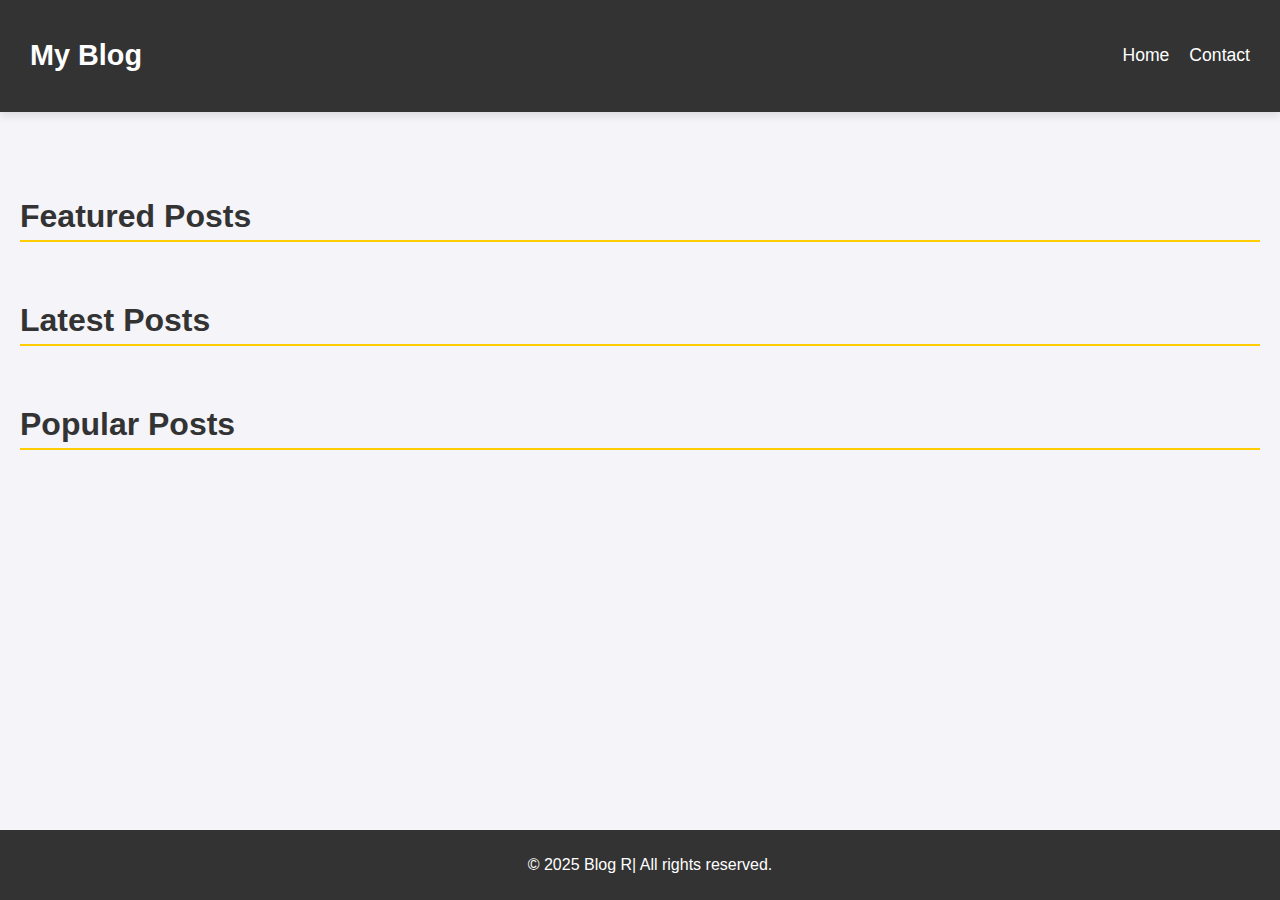
==== index.html @ ac415638 "final changes" ====
<!DOCTYPE html>
<html lang="en">
<head>
    <meta charset="UTF-8">
    <meta name="viewport" content="width=device-width, initial-scale=1.0">
    <title>Overview Page</title>
    <link rel="stylesheet" href="styles.css">
</head>
<body>
    <header>
        <div class="logo">
            <h1>My Blog</h1>
        </div>
        <nav>
            <ul>
                <li><a href="index.html">Home</a></li>
                <li><a href="#">Contact</a></li>
            </ul>
        </nav>
    </header>

    <main>
        <section class="featured-posts">
            <h2>Featured Posts</h2>
            <div class="posts-list" id="featured-posts">
                <!-- Featured posts will be dynamically inserted here -->
            </div>
        </section>

        <section class="latest-posts">
            <h2>Latest Posts</h2>
            <div class="posts-list" id="latest-posts">
                <!-- Latest posts will be dynamically inserted here -->
            </div>
        </section>

        <section class="popular-posts">
            <h2>Popular Posts</h2>
            <div class="posts-list" id="popular-posts">
                <!-- Popular posts will be dynamically inserted here -->
            </div>
        </section>
    </main>

    <footer>
        <p>&copy; 2025 Blog R| All rights reserved.</p>
    </footer>

    <script src="scripts.js"></script>
</body>
</html>
---- styles.css ----
/* General Styles */
body {
    font-family: 'Arial', sans-serif;
    margin: 0;
    padding: 0;
    background-color: #f4f4f9;
    color: #333;
    height: auto;
}

header {
    background-color: #333;
    color: white;
    display: flex;
    justify-content: space-between;
    align-items: center;
    padding: 20px 30px;
    box-shadow: 0 4px 8px rgba(0, 0, 0, 0.1);
}

header .logo h1 {
    font-size: 1.8rem;
    font-weight: bold;
}

header nav ul {
    display: flex;
    list-style-type: none;
    margin: 0;
    padding: 0;
}

header nav ul li {
    margin-left: 20px;
}

header nav ul li a {
    text-decoration: none;
    color: white;
    font-size: 1.1rem;
    transition: color 0.3s ease;
}

header nav ul li a:hover {
    color: #ffcc00;
}

footer {
    background-color: #333;
    color: white;
    text-align: center;
    padding: 10px;
    position: fixed;
    width: 100%;
    bottom: 0;
}

/* Main Sections */
main {
    padding: 60px 20px 20px; /* Adjusted for fixed footer */
}

section {
    margin-bottom: 40px;
}

section h2 {
    font-size: 2rem;
    color: #333;
    margin-bottom: 20px;
    border-bottom: 2px solid #ffcc00;
    padding-bottom: 5px;
    font-weight: bold;
}

.posts-list {
    display: grid;
    grid-template-columns: repeat(auto-fill, minmax(300px, 1fr));
    gap: 20px;
}

.post-item {
    background-color: white;
    border-radius: 10px;
    box-shadow: 0 4px 12px rgba(0, 0, 0, 0.1);
    overflow: hidden;
    transition: transform 0.3s ease, box-shadow 0.3s ease;
    display: flex;
    flex-direction: column;
    height: 100%;
}

.post-item:hover {
    transform: scale(1.05);
    box-shadow: 0 8px 16px rgba(0, 0, 0, 0.15);
}

.post-item img {
    width: 100%;
    height: 200px;
    object-fit: cover;
}

.post-item .content {
    display: flex;
    flex-direction: column;
    padding: 15px;
    flex-grow: 1;
    justify-content: space-between;
}

.post-item h3 {
    font-size: 1.3rem;
    color: #333;
    margin-top: 0;
    font-weight: bold;
    margin-bottom: 20px;
}

.post-item p {
    color: #666;
    font-size: 1rem;
    line-height: 1.6;
    margin-bottom: 15px;
    flex-grow: 1;
    padding-top: 15px;
}

.post-item .read-more {
    color: #ffcc00;
    text-decoration: none;
    font-weight: bold;
    font-size: 1.1rem;
    margin-top: 15px;
    align-self: flex-start; /* Align the link at the bottom of the content */
    transition: color 0.3s ease;
}

.post-item .read-more:hover {
    color: #e6b800;
}

/* Mobile Responsiveness */
@media (max-width: 768px) {
    .posts-list {
        grid-template-columns: 1fr; /* Single column for small screens */
    }

    header .logo h1 {
        font-size: 1.5rem;
    }

    header nav ul {
        flex-direction: column;
        align-items: center;
    }

    header nav ul li {
        margin-left: 0;
        margin-top: 10px;
    }

    section h2 {
        font-size: 1.5rem;
    }
}

/* General Enhancement for Buttons */
button, .read-more {
    cursor: pointer;
    transition: background-color 0.3s ease, transform 0.2s ease;
}

button:hover, .read-more:hover {
    transform: scale(1.05);
}
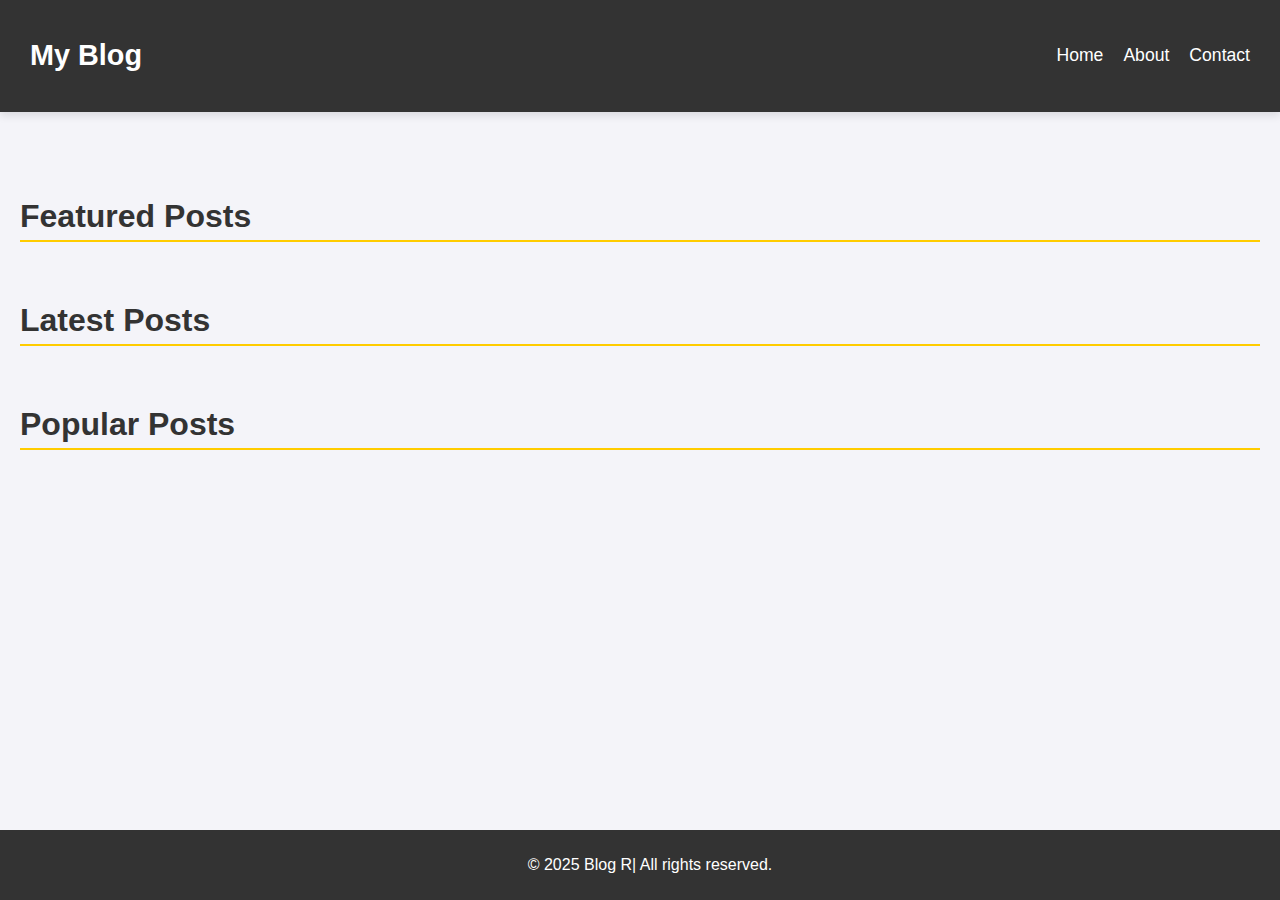
==== commit 1c1862ff: "deleted by mistake" ====
--- a/index.html
+++ b/index.html
@@ -14,6 +14,7 @@
         <nav>
             <ul>
                 <li><a href="index.html">Home</a></li>
+                <li><a href="#">About</a></li>
                 <li><a href="#">Contact</a></li>
             </ul>
         </nav>
--- a/styles.css
+++ b/styles.css
@@ -1,13 +1,19 @@
 /* General Styles */
+html, body {
+    margin: 0;
+    padding: 0;
+}
+
 body {
     font-family: 'Arial', sans-serif;
-    margin: 0;
-    padding: 0;
     background-color: #f4f4f9;
     color: #333;
-    height: auto;
+    display: flex;
+    flex-direction: column;
+    min-height: 100vh; 
 }
 
+/* Header */
 header {
     background-color: #333;
     color: white;
@@ -45,21 +51,22 @@
     color: #ffcc00;
 }
 
+/* Footer */
 footer {
     background-color: #333;
     color: white;
     text-align: center;
     padding: 10px;
-    position: fixed;
+    position: relative; 
     width: 100%;
     bottom: 0;
 }
 
 /* Main Sections */
 main {
-    padding: 60px 20px 20px; /* Adjusted for fixed footer */
+    padding: 60px 20px 50px;  
+    flex-grow: 1;
 }
-
 section {
     margin-bottom: 40px;
 }
@@ -88,6 +95,7 @@
     display: flex;
     flex-direction: column;
     height: 100%;
+    margin-bottom: 20px;
 }
 
 .post-item:hover {
@@ -132,7 +140,7 @@
     font-weight: bold;
     font-size: 1.1rem;
     margin-top: 15px;
-    align-self: flex-start; /* Align the link at the bottom of the content */
+    align-self: flex-start; 
     transition: color 0.3s ease;
 }
 
@@ -143,9 +151,8 @@
 /* Mobile Responsiveness */
 @media (max-width: 768px) {
     .posts-list {
-        grid-template-columns: 1fr; /* Single column for small screens */
+        grid-template-columns: 1fr; 
     }
-
     header .logo h1 {
         font-size: 1.5rem;
     }
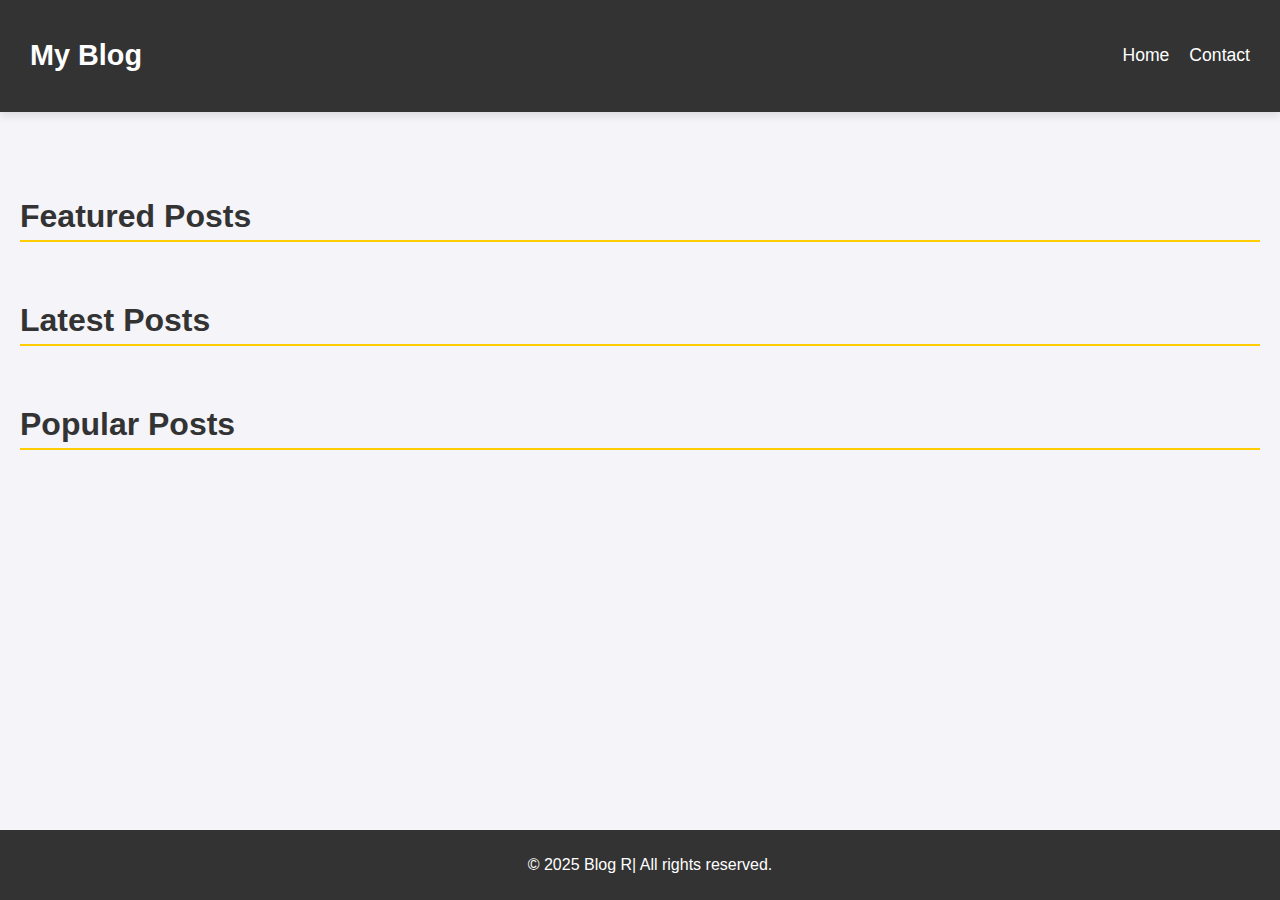
==== commit c34da4b7: "revision of HTML page" ====
--- a/index.html
+++ b/index.html
@@ -14,7 +14,6 @@
         <nav>
             <ul>
                 <li><a href="index.html">Home</a></li>
-                <li><a href="#">About</a></li>
                 <li><a href="#">Contact</a></li>
             </ul>
         </nav>
